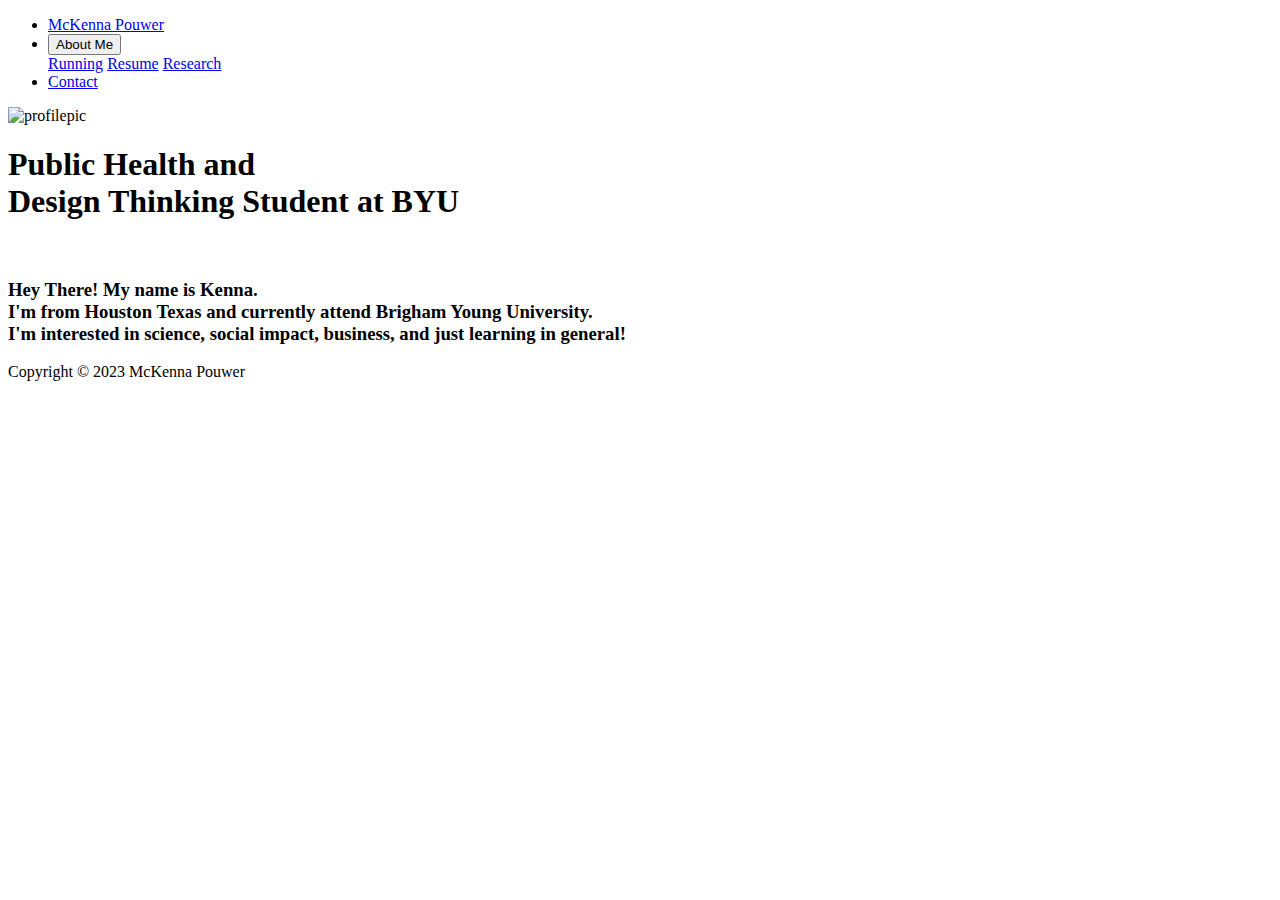
==== index.html @ ae80e2b0 "Add files via upload" ====
<!DOCTYPE html>
<html lang="en">
<head>
    <meta charset="UTF-8">
    <meta name="viewport" content="width=device-width, initial-scale=1.0">
    <title>McKenna Pouwer</title>
    <link rel="stylesheet" href="styles.css"/>
</head>

<div class="navbar">
    <ul>
        <li><a href="index.html">McKenna Pouwer</li></a>
        <li>
            <div class="dropdown">
                <button onclick="myFunction()" class="dropbtn">About Me</button>
                <div id="myDropdown" class="dropdown-content">
                <a href="running.html">Running</a>
                  <a href="resume.html">Resume</a>
                  <a href="research.html">Research</a>
                </div>
                
              </div>
        </li>
        <li><a href="contact.html">Contact</li></a>
    </ul>
</div>

<script>
    /* When the user clicks on the button, 
    toggle between hiding and showing the dropdown content */
    function myFunction() {
      document.getElementById("myDropdown").classList.toggle("show");
    }
    
    // Close the dropdown if the user clicks outside of it
    window.onclick = function(event) {
      if (!event.target.matches('.dropbtn')) {
        var dropdowns = document.getElementsByClassName("dropdown-content");
        var i;
        for (i = 0; i < dropdowns.length; i++) {
          var openDropdown = dropdowns[i];
          if (openDropdown.classList.contains('show')) {
            openDropdown.classList.remove('show');
          }
        }
      }
    }
    </script>

<body>

<div class="container">
    <main>
        <img src="../images/profilepic.png" alt="profilepic" class="custom-profilepic">
        <body>
          <div class="homepagetitle">
            <h1>Public Health and <br>
                Design Thinking Student at BYU</h1><br>
              </div>
                <div class="homepageintro"><h3>Hey There! My name is Kenna. <br>
                    I'm from Houston Texas and currently attend Brigham Young University. <br>
                    I'm interested in science, social impact, business, and just learning in general! <br>
                </h3></div>

        </body>
    </main>
    <div id="Content1"> </div>
    <div id="Content2"></div>
    <div id="Content3"></div>
    <footer>Copyright &copy; 2023 McKenna Pouwer</footer>
  </div>
</body>

</html>
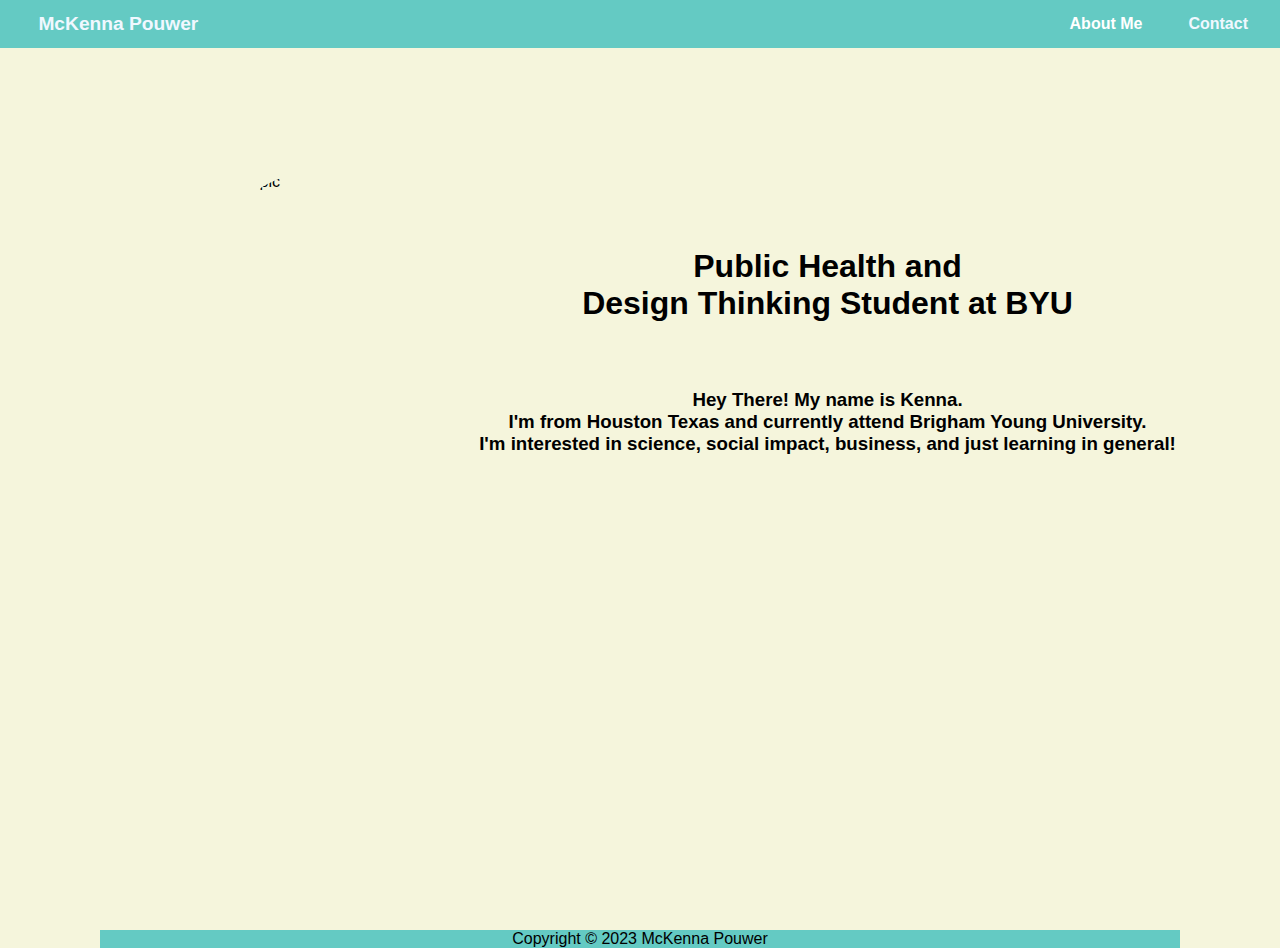
==== commit db91b9ed: "Update index.html" ====
--- a/index.html
+++ b/index.html
@@ -51,7 +51,7 @@
 
 <div class="container">
     <main>
-        <img src="../images/profilepic.png" alt="profilepic" class="custom-profilepic">
+        <img src="./images/profilepic.png" alt="profilepic" class="custom-profilepic">
         <body>
           <div class="homepagetitle">
             <h1>Public Health and <br>
@@ -71,4 +71,4 @@
   </div>
 </body>
 
-</html>+</html>
--- a/styles.css
+++ b/styles.css
@@ -0,0 +1,289 @@
+.container {
+    display: grid;
+    height: 100vh;
+    grid-template-columns: 1fr;
+    grid-template-rows: 3fr 3fr 3fr 0.3fr;
+    grid-template-areas: 
+    "main" 
+    "content1"
+    "content2"
+    "content3"
+    "footer";
+    grid-gap: 1rem;
+    font-family:'Gill Sans', 'Gill Sans MT', Calibri, 'Trebuchet MS', sans-serif;
+    padding-left: 100px;
+    padding-right: 100px;
+
+    .container{
+        display: grid;
+        grid-template-columns: 1fr 1fr;
+        grid-template-rows: 3fr 3fr;
+    }
+  }
+
+  .uvmrunning {
+    width:275px;
+    height:350px;
+    margin-left: 150px;
+    margin-right: auto;
+    float: left;
+    margin-top: 40px;
+  }
+
+  .volcano{
+    width:275px;
+    height:350px;
+    margin-left: 50px;
+    margin-right: auto;
+    float: left;
+    margin-top: 40px;
+  }
+
+  .hawaiirunning{
+    width:275px;
+    height:350px;
+    margin-left: 150px;
+    margin-right: auto;
+    float: left;
+    margin-top: 40px;
+  }
+
+  .mehiking {
+    width: 275px;
+    height: 350px;
+    margin-left: 50px;
+    margin-right: auto;
+    float: left;
+    margin-top: 40px;
+  }
+
+ main{
+        background: beige;
+        grid-area: main;
+    }
+
+#content1{
+        background-color: teal;
+        grid-area: content1;
+        text-align: center;
+        margin-left: 300px;
+        padding: 0px;
+    }
+
+.runningintro{
+        text-align: center;
+    }
+
+#content2{
+    background: tan;
+    grid-area: content2;
+    text-align: center;
+}
+
+#content3{
+    background: tan;
+    grid-area: content3;  
+    text-align: center;
+}
+
+#Content3 iframe {
+    width: 50%; /* Adjust the width if needed */
+    height: 315px;
+    margin-top: 100px; 
+    float: right; /* Adjust the height if needed */
+}
+
+.ultrarunningtext {
+text-align: center;
+margin-top: 200px;
+float: left;
+margin-left: 100px;
+
+}
+
+footer{
+    background: rgb(100, 202, 195);
+    grid-area: footer;
+    text-align: center;
+    margin-top: 50px;
+}
+
+@media only screen and (max-width: 550px){
+    .container{
+        grid-template-columns: 1fr;
+        grid-template-rows: 2.2fr 2.2fr 1.2fr 0.3fr;
+        grid-template-areas: "main" "content1" "content2" "footer";
+    }
+} 
+
+body{
+    margin: 0;
+    background-color: beige;
+}
+
+.dropbtn {
+    background-color: rgb(100, 202, 195);
+    color: white;
+    padding: 14px;
+    font-size: 16px;
+    border: none;
+    cursor: pointer;
+    font-family:'Gill Sans', 'Gill Sans MT', Calibri, 'Trebuchet MS', sans-serif;
+    font-weight: bold;
+  }
+  
+  .dropbtn:hover, .dropbtn:focus {
+    background-color: teal;
+  }
+  
+  .dropdown {
+    position: relative;
+    display: inline-block;
+  }
+  
+  .dropdown-content {
+    display: none;
+    position: absolute;
+    background-color: teal;
+    min-width: 160px;
+    overflow: auto;
+    box-shadow: 0px 8px 16px 0px rgba(0,0,0,0.2);
+    z-index: 1;
+  }
+  
+  .dropdown-content a {
+    color: black;
+    padding: 12px 16px;
+    text-decoration: none;
+    display: block;
+  }
+  
+  .dropdown a:hover {background-color: #b7b5b5;}
+  
+  .show {display: block;}
+
+
+.navbar{
+    width:100vw;
+    background-color: rgb(100, 202, 195);
+    margin:0;
+    font-family: 'Gill Sans', 'Gill Sans MT', Calibri, 'Trebuchet MS', sans-serif;
+}
+
+.navbar a {
+    color: aliceblue;
+    text-decoration: none;
+
+}
+
+ul{
+    list-style:none;
+    display:flex;
+    justify-content: flex-end;
+    align-items:center;
+    margin:0;
+    height:3em;
+    padding: 0;
+}
+
+ul li{
+    padding-right:2em;
+    font-weight:bold;
+    color:aliceblue;
+
+}
+li:first-child{
+    margin-right:auto;
+    margin-left:2em;
+    font-size:larger;
+}
+
+.custom-profilepic{
+    width:275px;
+    height:350px;
+    margin-left: 100px;
+    margin-right: auto;
+    float: left;
+    border-radius: 40%;
+    margin-top: 125px;
+}
+
+main h1{
+    margin-top: 100px;
+    text-align: center;
+    margin-bottom: 30px;
+}
+
+main h4{
+    text-align: center;
+    margin-top: 40px;
+}
+
+.researchheader{
+    text-align: center;
+    font-size: larger;
+    text-decoration:underline;
+}
+.researchheader1{
+text-align: center;
+}
+
+#pdf-container {
+    text-align: center; /* Center the content within #pdf-container */
+    padding: 50px; /* Add padding around the content */
+  }
+
+#pdf-container iframe {
+    text-align: center;
+    width: 75%; /* Set the width of the iframe to 80% of its container */
+    height: 700px; /* Set the height as needed */
+    border: 0; /* Remove iframe border */
+  }
+
+.tableauPlaceholder{
+    margin-right: auto;
+    margin-left: 300px;
+    width: 500px;
+    height: 400px;
+    margin-bottom: 100px;
+}
+
+.researchheader3{
+    text-align: center;
+}
+
+.Runningheader{
+    text-align: center;
+    font-size: larger;
+    text-decoration: underline;
+}
+
+.resumetitle {
+    font-size: larger;
+    text-decoration: underline;
+}
+
+.resumeintro{
+    text-align: center;
+}
+
+.contacttext{
+    text-align: center;
+}
+
+.contacttitle {
+    margin-top: 200px;
+}
+
+.researchintro{
+    text-align: center;
+}
+
+.homepagetitle{
+    text-align: center;
+    margin-top: 200px;
+}
+
+.homepageintro {
+    text-align: center;
+}